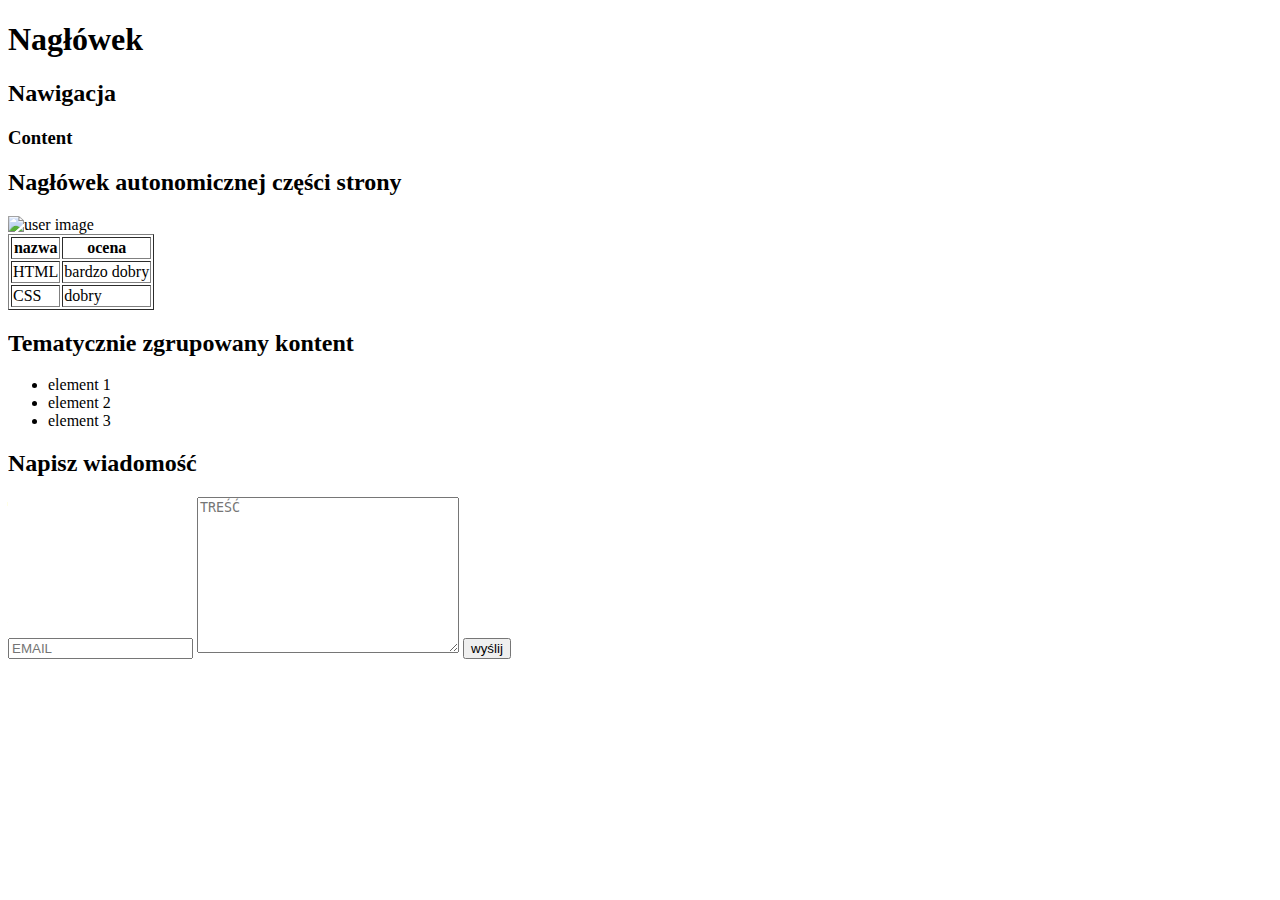
==== cw1/index.html @ 0970c248 "kolumny" ====
<!DOCTYPE html>
<html lang="en">
<head>
    <meta charset="UTF-8">
    <meta http-equiv="X-UA-Compatible" content="IE=edge">
    <meta name="viewport" content="width=device-width, initial-scale=1.0">
    <title>Wizytówka</title>
    <link rel="stylesheet" href="style.css">
</head>
<body>

<style>
    .parent{
        border: 2px dashed red;
        height: 200px;

        display: flex;
        justify-content: center;
        align-items: center;
    }
</style>
    <div class="test">
    <header class=" topheader">
        <h1>Nagłówek</h1>
    </header>

    <nav>
        <h2>Nawigacja</h2>
    </nav>
    </header class>

    <main>
       <h3>Content</h3>
        <article class="topArticle">
            <header>
               <h2> Nagłówek autonomicznej części strony</h2>

                <img
                 src="https://www.w3schools.com/w3css/img_avatar3.png" 
                 alt="user image"
                 width="180px"
                 height="180px"
                />
            </header>


            <table border="1">

            
            <tr>
                <th>nazwa</th>
                <th>ocena</th>
            </tr>

            <tr>
                <td>HTML</td>
                <td>bardzo dobry</td>
            </tr>

            <tr>
                <td>CSS</td>
                <td>dobry</td>
            </tr>
            
        </table>

        </article>

    <section>
        <header>  
            <h2>Tematycznie zgrupowany kontent</h2>
        </header>
      

    <ul>
        <li>element 1</li>
        <li>element 2</li>
        <li>element 3</li>
    </ul>
    </section> 

</main>

<!--Formularz-->
<article>
    <h2>Napisz wiadomość</h2>
    <form class="messageform"> 
        <input type="text" placeholder="EMAIL">
        <textarea 
         cols="30" 
         rows="10"
        placeholder="TREŚĆ"></textarea>
        <input type="submit" value="wyślij">
    </form>

</article>

<!--<footer>
    Stopka
</footer>-->
  
</body>
</html>
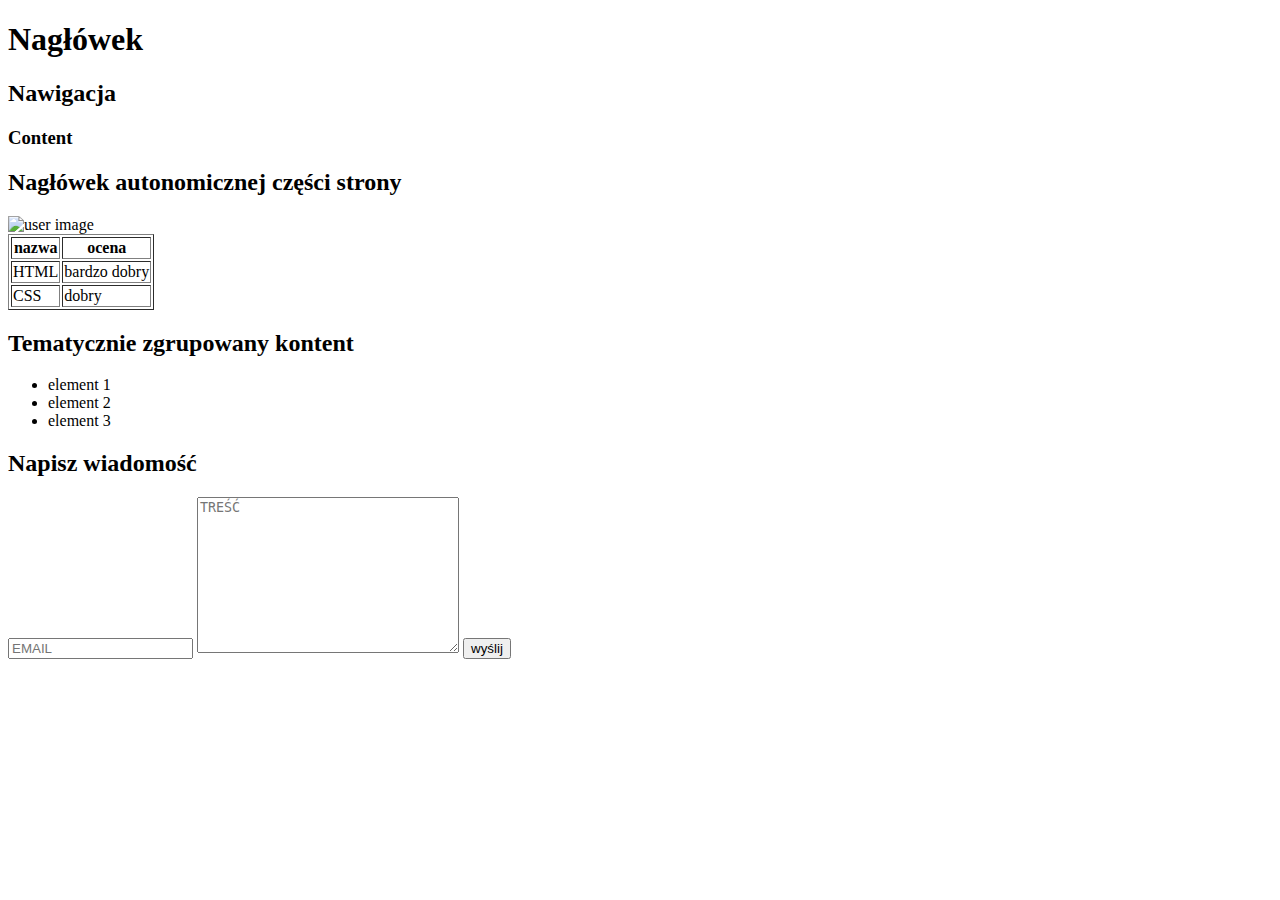
==== commit 88982212: "kolumny" ====
--- a/cw1/index.html
+++ b/cw1/index.html
@@ -17,6 +17,12 @@
         display: flex;
         justify-content: center;
         align-items: center;
+    }
+
+    .child{
+        border: 2px solid blue;
+        width: 50px
+        height: 50px
     }
 </style>
     <div class="test">
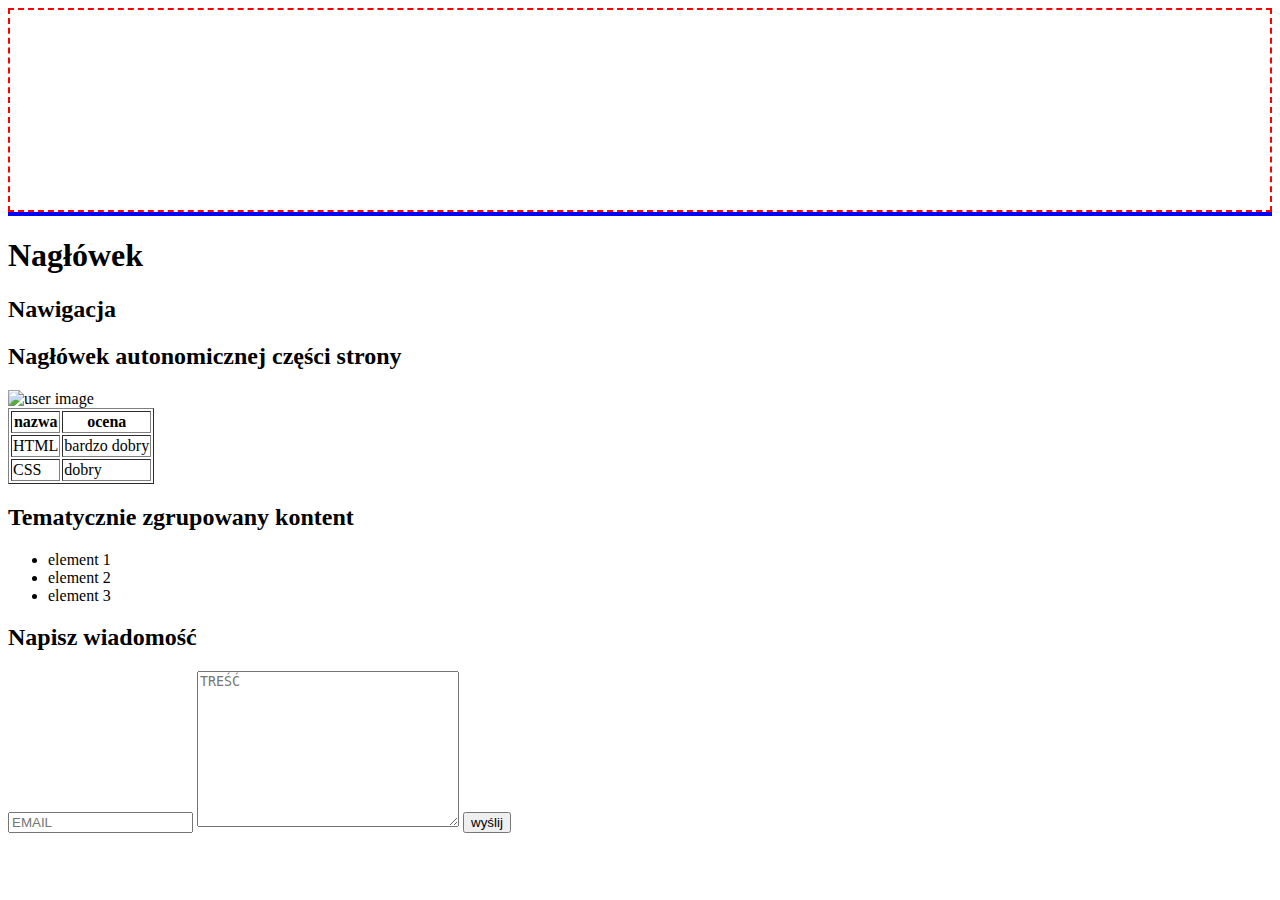
==== commit 2e5f97eb: "html" ====
--- a/cw1/index.html
+++ b/cw1/index.html
@@ -22,21 +22,27 @@
     .child{
         border: 2px solid blue;
         width: 50px
-        height: 50px
+        height 50px
     }
 </style>
+    <div class= "parent"></div>
+    <div class="child"></div>
+
+
+
     <div class="test">
     <header class=" topheader">
         <h1>Nagłówek</h1>
     </header>
+    </div class>
 
     <nav>
         <h2>Nawigacja</h2>
     </nav>
-    </header class>
+    </header>
 
     <main>
-       <h3>Content</h3>
+       <!-- <h3>Content</h3> -->
         <article class="topArticle">
             <header>
                <h2> Nagłówek autonomicznej części strony</h2>
@@ -68,7 +74,7 @@
                 <td>dobry</td>
             </tr>
             
-        </table>
+            </table>
 
         </article>
 
@@ -91,8 +97,8 @@
 <article>
     <h2>Napisz wiadomość</h2>
     <form class="messageform"> 
-        <input type="text" placeholder="EMAIL">
-        <textarea 
+        <input type="text"placeholder="EMAIL">
+        <textarea
          cols="30" 
          rows="10"
         placeholder="TREŚĆ"></textarea>
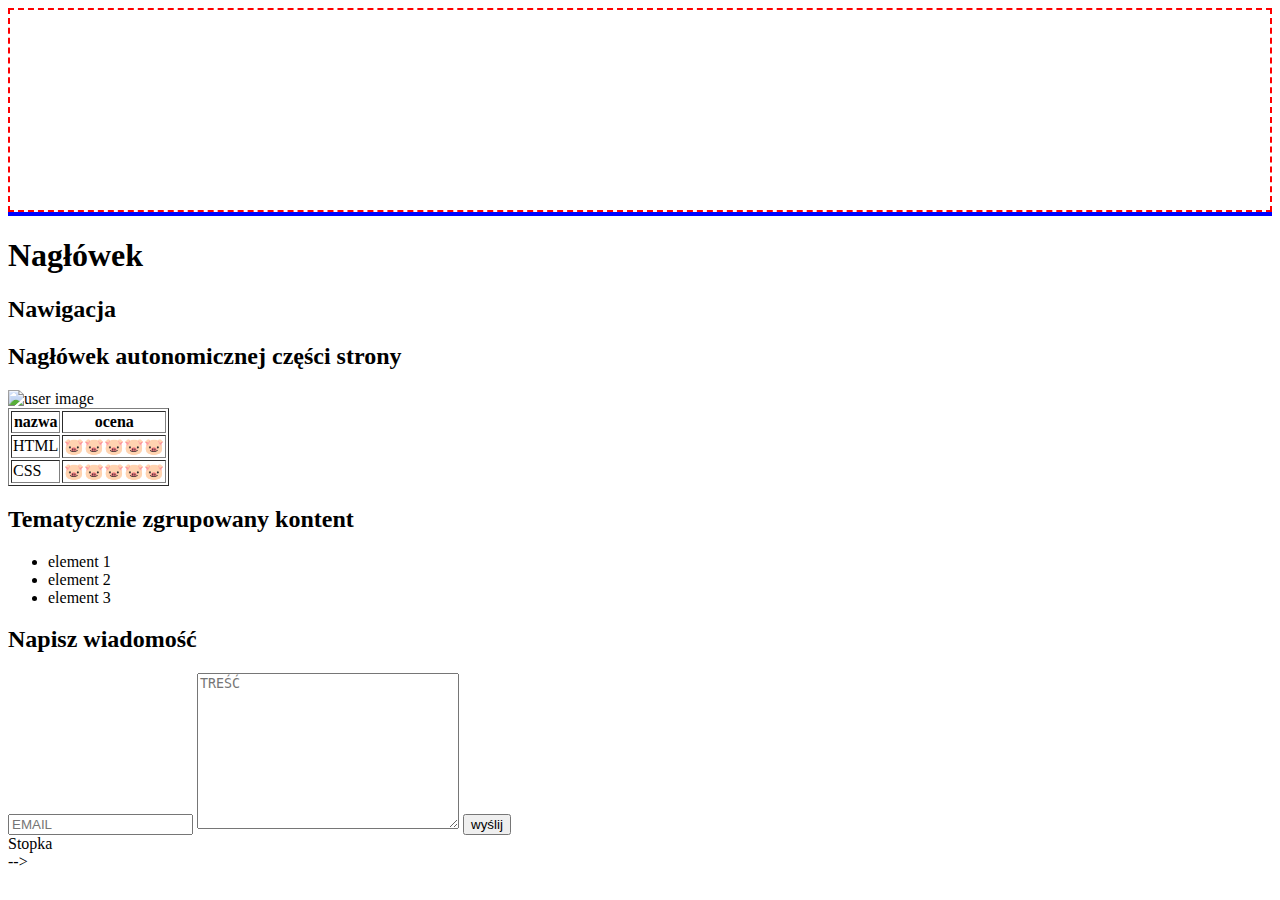
==== commit 6ede4b71: "strona" ====
--- a/cw1/index.html
+++ b/cw1/index.html
@@ -66,12 +66,12 @@
 
             <tr>
                 <td>HTML</td>
-                <td>bardzo dobry</td>
+                <td>🐷🐷🐷🐷🐷</td>
             </tr>
 
             <tr>
                 <td>CSS</td>
-                <td>dobry</td>
+                <td>🐷🐷🐷🐷🐷</td>
             </tr>
             
             </table>
@@ -107,7 +107,7 @@
 
 </article>
 
-<!--<footer>
+<footer>
     Stopka
 </footer>-->
   
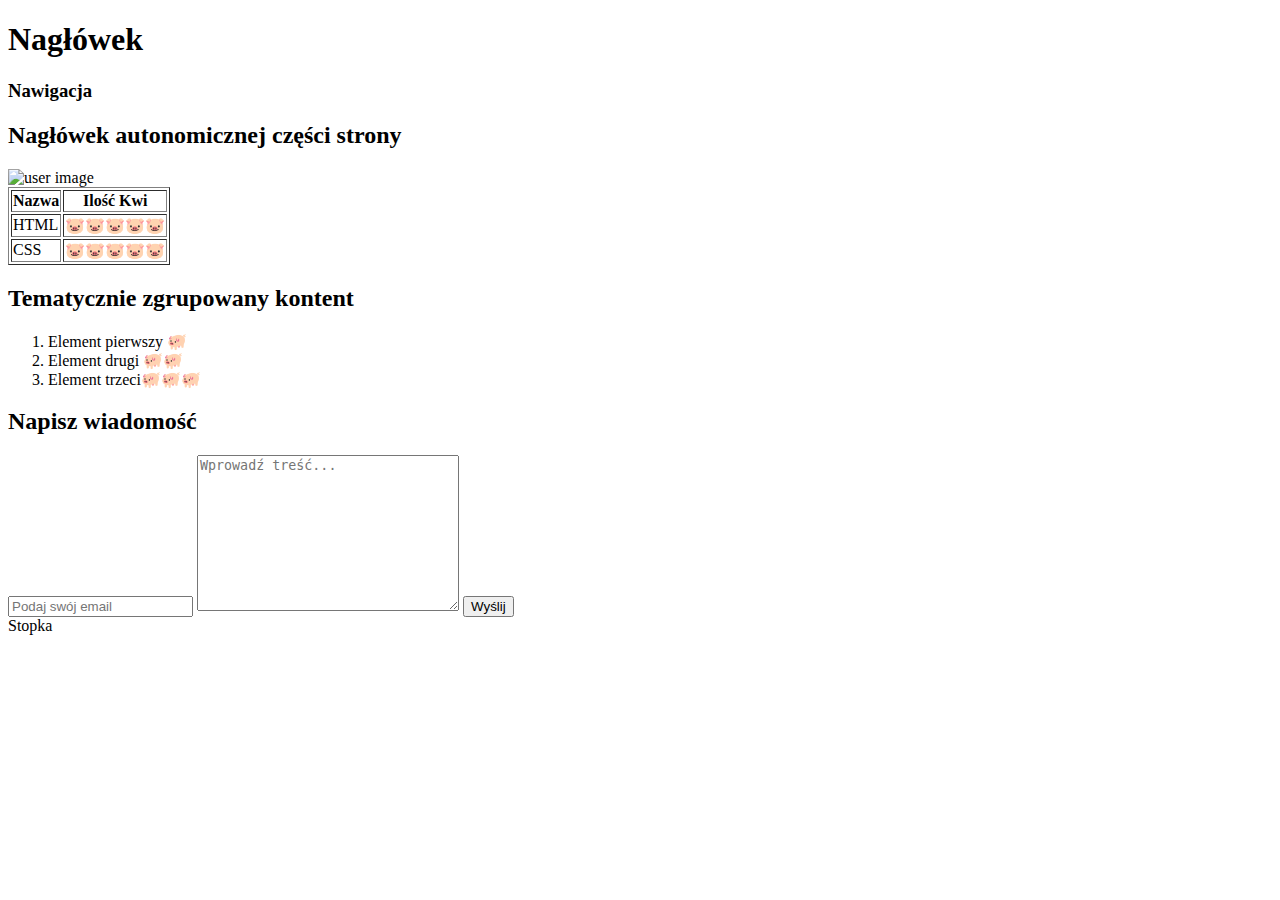
==== commit 996e4b2d: "świnka strona" ====
--- a/cw1/index.html
+++ b/cw1/index.html
@@ -8,7 +8,10 @@
     <link rel="stylesheet" href="style.css">
 </head>
 <body>
-
+    <header class="topHeader">
+        <h1> Nagłówek</h1>
+        <nav> <h3>Nawigacja</h3></nav>
+    </header>
 <style>
     .parent{
         border: 2px dashed red;
@@ -25,20 +28,7 @@
         height 50px
     }
 </style>
-    <div class= "parent"></div>
-    <div class="child"></div>
 
-
-
-    <div class="test">
-    <header class=" topheader">
-        <h1>Nagłówek</h1>
-    </header>
-    </div class>
-
-    <nav>
-        <h2>Nawigacja</h2>
-    </nav>
     </header>
 
     <main>
@@ -48,22 +38,22 @@
                <h2> Nagłówek autonomicznej części strony</h2>
 
                 <img
-                 src="https://www.w3schools.com/w3css/img_avatar3.png" 
+                 src="https://ziemiadebicka.pl/wp-content/uploads/2021/09/prosiak.jpg" 
                  alt="user image"
-                 width="180px"
-                 height="180px"
+                 width="270px"
+                 height="290px"
                 />
             </header>
 
-
             <table border="1">
 
-            
+            <thead>
             <tr>
-                <th>nazwa</th>
-                <th>ocena</th>
+                <th>Nazwa</th>
+                <th>Ilość Kwi</th>
             </tr>
-
+             </thead>
+             <tbody>
             <tr>
                 <td>HTML</td>
                 <td>🐷🐷🐷🐷🐷</td>
@@ -73,10 +63,9 @@
                 <td>CSS</td>
                 <td>🐷🐷🐷🐷🐷</td>
             </tr>
-            
+            </tbody>
             </table>
-
-        </article>
+     </article>
 
     <section>
         <header>  
@@ -84,32 +73,34 @@
         </header>
       
 
-    <ul>
-        <li>element 1</li>
-        <li>element 2</li>
-        <li>element 3</li>
-    </ul>
-    </section> 
-
+    <ol>
+        <li>
+            Element pierwszy 🐖
+        </li>
+        <li>
+            Element drugi 🐖🐖
+        </li>
+        <li>
+            Element trzeci🐖🐖🐖</li>
+    </ol>
+ </section> 
 </main>
 
 <!--Formularz-->
 <article>
     <h2>Napisz wiadomość</h2>
     <form class="messageform"> 
-        <input type="text"placeholder="EMAIL">
+        <input type="text" placeholder="Podaj swój email">
         <textarea
          cols="30" 
          rows="10"
-        placeholder="TREŚĆ"></textarea>
-        <input type="submit" value="wyślij">
+        placeholder="Wprowadź treść..."></textarea>
+        <input type="submit" value="Wyślij">
     </form>
-
 </article>
 
 <footer>
-    Stopka
-</footer>-->
-  
+Stopka
+</footer> 
 </body>
 </html>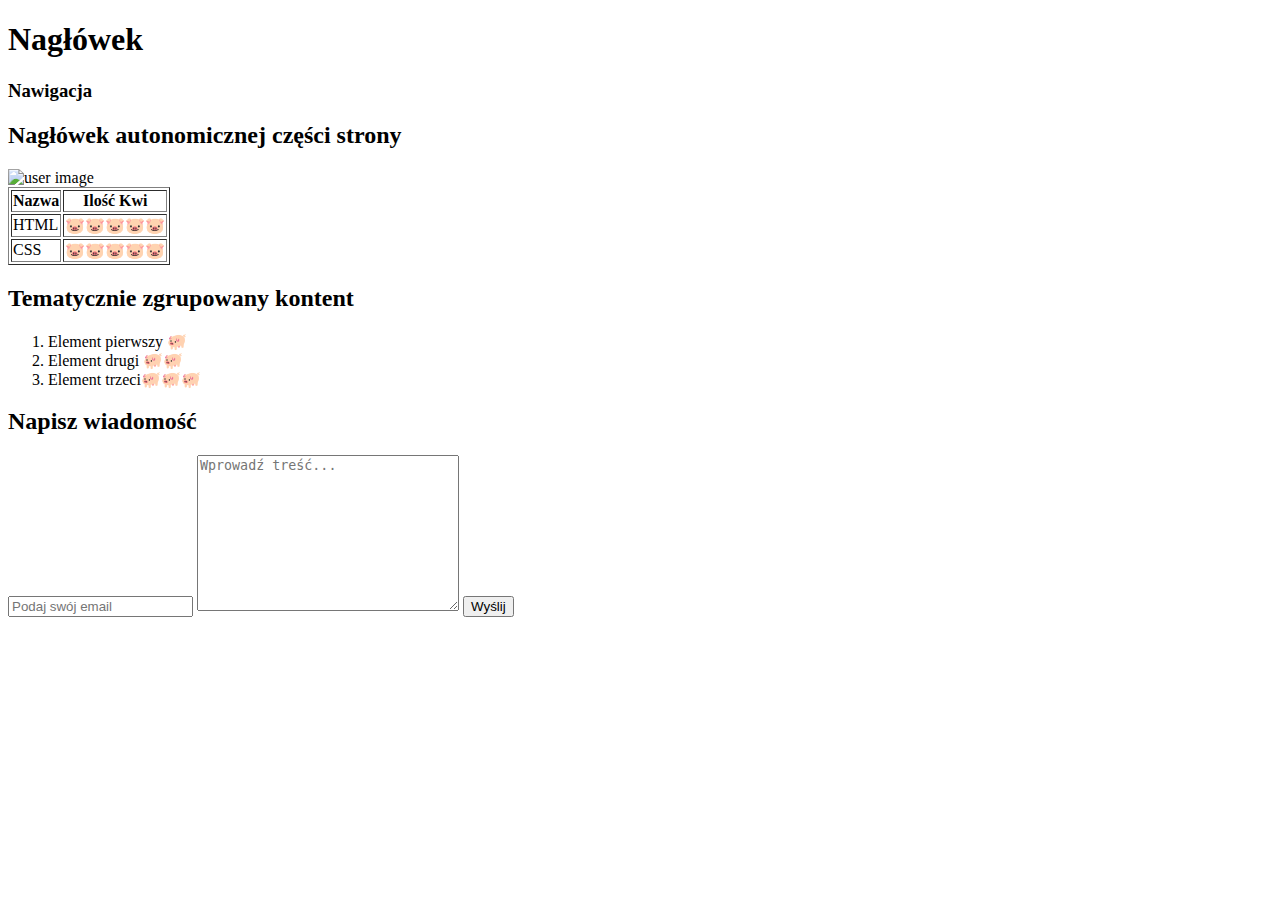
==== commit 03e56576: "świnkaa" ====
--- a/cw1/index.html
+++ b/cw1/index.html
@@ -98,9 +98,5 @@
         <input type="submit" value="Wyślij">
     </form>
 </article>
-
-<footer>
-Stopka
-</footer> 
 </body>
 </html>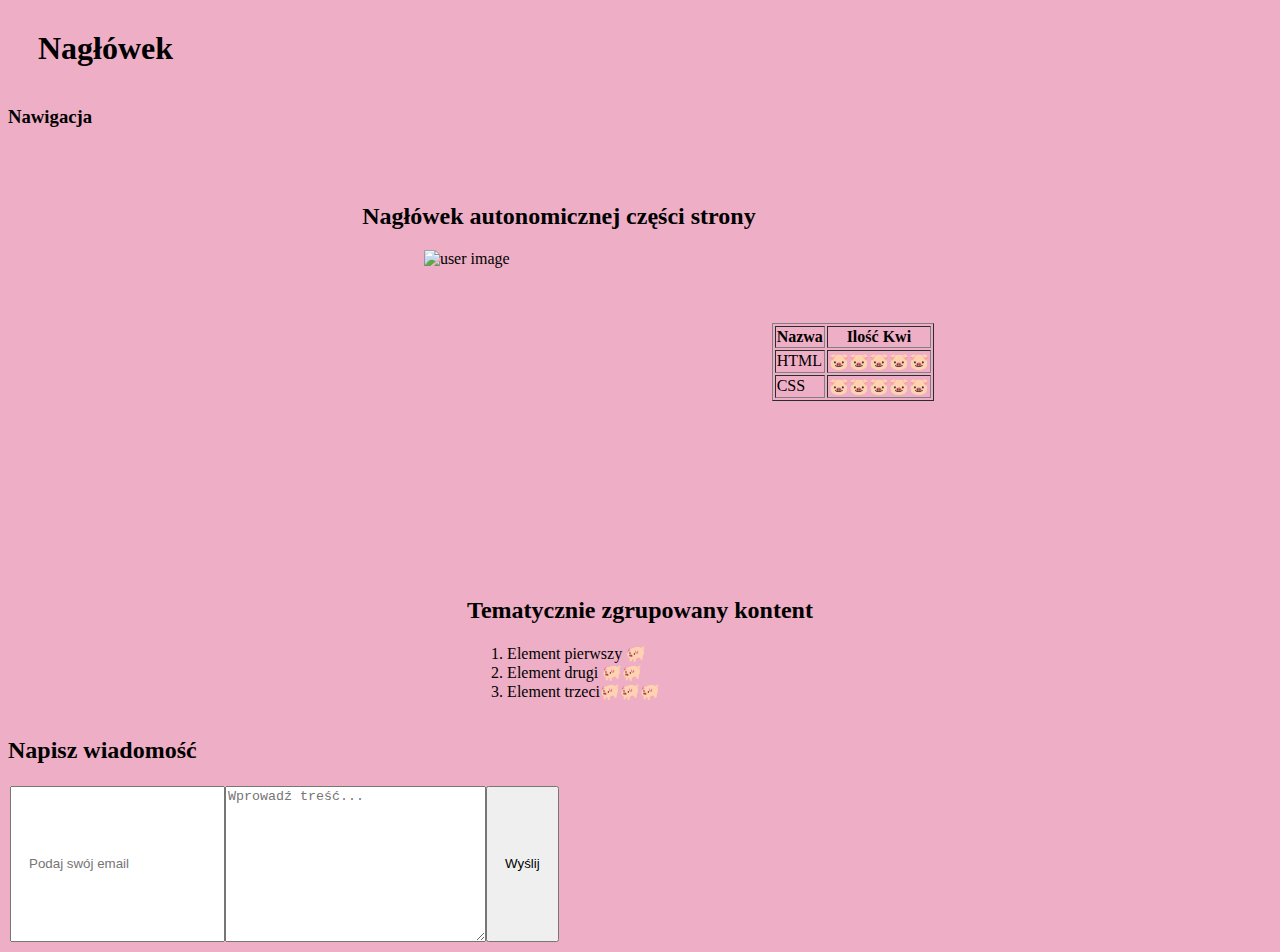
==== commit dd114127: "świnka" ====
--- a/cw1/index.html
+++ b/cw1/index.html
@@ -5,7 +5,7 @@
     <meta http-equiv="X-UA-Compatible" content="IE=edge">
     <meta name="viewport" content="width=device-width, initial-scale=1.0">
     <title>Wizytówka</title>
-    <link rel="stylesheet" href="style.css">
+    <link rel="stylesheet" href="style1.css">
 </head>
 <body>
     <header class="topHeader">
--- a/cw1/style1.css
+++ b/cw1/style1.css
@@ -0,0 +1,81 @@
+/*
+selector {
+    właściwość: wartość;
+}
+*/
+body{
+    background-color: rgb(238, 174, 197);
+}
+
+.topArticle{
+    border: 5px dashed rgb(238, 174, 197);
+    display:flex;
+    flex-direction: column;
+    align-items: center;
+}
+
+h1{
+    border:10px dashed rgb(238, 174, 197);
+    padding:10px;
+    margin: 10px;
+    background-color: rgb(238, 174, 197);}
+
+.topheader{
+    border:2px dashed rgb(238, 174, 197);;
+    display:flex;
+    justify-content: space-between;
+    align-items: center;
+    padding: 10px}
+
+
+.topheader h1,
+.topheader nav {
+    border: 5px solid rgb(238, 174, 197);;
+    margin: 2px;
+}
+
+.messageform{
+    border: 2px dashed rgb(238, 174, 197);;
+    display: flex;
+    flex-direction: column;
+
+    
+}
+
+main{
+    display:flex;
+    flex-direction: column;
+    justify-content: center;
+    align-items: center;
+}
+input{
+    padding:17px;
+}
+
+/* obsłuż tylko headery wenwątrz .topArticle */
+.topArticle header{
+    padding: 1rem;
+    display:flex;
+    flex-direction: column;
+    align-items: center;
+background-color: rgb(238, 174, 197);
+}
+
+.topArticle{
+    padding:1rem;
+    display: flex;
+    flex-direction: column;
+    align-items: center;
+}
+@media (min-width: 768px){
+    .topArticle{
+        flex-direction: row;
+    }
+    
+    @media (min-width: 768px){
+        .messageform{
+            flex-direction: row;
+            align-items: column;
+        }
+    }
+}